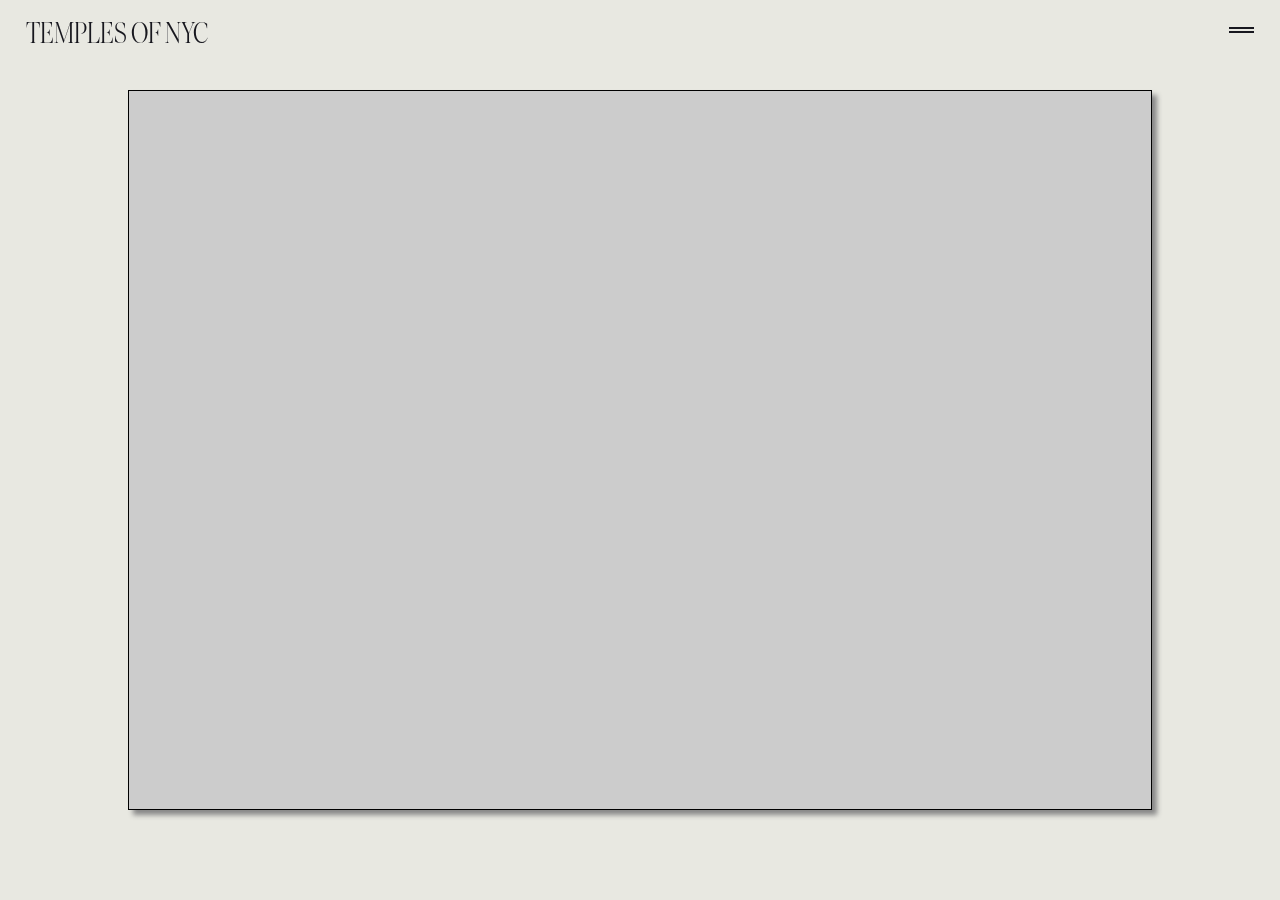
==== index.html @ d44e4e05 "template code" ====
<!DOCTYPE html>
<html lang="en">
<head>
    <meta charset="UTF-8">
    <link rel="stylesheet" href="style.css">
    <link rel="preconnect" href="https://fonts.gstatic.com">
    <link href="https://fonts.googleapis.com/css2?family=Playfair+Display&display=swap" rel="stylesheet">
    <meta http-equiv="X-UA-Compatible" content="IE=edge">
    <meta name="viewport" content="width=device-width, initial-scale=1.0">
    <title>Lost Temples of NYC</title>
</head>
<body>

    <div class="menu-tog">
        <span></span>
        <span></span>
    </div>

    <div class="menu">
        <div class="links">
            <ul>
                <li class="menu-wrap"><a href="#">About/<span>01</span></a></li>
                <li class="menu-wrap"><a href="https://stanno.us" target="_blank" rel="noopener noreferrer">Portfolio Site/<span>02</span></a></li>
                <li class="menu-wrap"><a href="#">Credit/<span>03</span></a></li>
            </ul>
        </div>
    </div>

    <div class="header">
        <span class="wrap">
            <h1>Temples of nyc</h1>
        </span>
    </div>

    <main>
        <iframe id="map" src="map/index.html" scrolling="no"></iframe>
       
    </main>
    
    <script src="app.js"></script>
</body>
</html>
---- style.css ----
:root {
  --main-bg-color: #e8e8e1;
}

@font-face {
  font-family: "ivar";
  src: url(./IvarDisplayCondensed-Light.woff2) format("woff2");
}

* {
  margin: 0;
  padding: 0;
  box-sizing: border-box;
  font-family: "ivar", serif;
  text-decoration: none;
  list-style: none;
}

::-webkit-scrollbar {
  display: none;
}

a {
  color: #191919;
}

html,
body {
  width: 100%;
  background-color: var(--main-bg-color);
  overscroll-behavior: none;
}

.menu-tog {
  position: fixed;
  top: 3%;
  right: 2%;
  width: 25px;
  height: 6px;
  display: flex;
  flex-direction: column;
  cursor: pointer;
  justify-content: space-between;
  z-index: 3;
  mix-blend-mode: difference;
}

.menu-tog span {
  position: relative;
  width: 100%;
  height: 2px;
  background-color: #ffffff;
  transition: 0.5s;
  transform-origin: center;
}

.menu-tog.active span:nth-child(1) {
  position: absolute;
  transform: rotate(45deg);
}

.menu-tog.active span:nth-child(2) {
  position: absolute;
  transform: rotate(-45deg);
}

.header {
  position: fixed;
  top: 2%;
  left: 2%;
  width: 96%;
  z-index: 2;
  mix-blend-mode: difference;
  color: #ffffff;
  text-transform: uppercase;
}

h1 {
  font-weight: 400;
  font-size: 30px;
  line-height: 30px;
  letter-spacing: 0px;
}

.info-text {
  font-size: 15px;
  line-height: 20px;
}

.wrap {
  position: relative;
  display: block;
  line-height: auto;
  overflow: hidden;
  transition: 0.5s;
  will-change: transform;
}

.wrap h1,
.wrap .img {
  transform: translateY(100%);
  transition: 0.5s;
  will-change: transform;
}

.wrap.active h1,
.wrap.active .img {
  transform: translateY(0);
}

.menu {
  position: fixed;
  top: 0;
  left: 0;
  width: 100%;
  height: 100vh;
  background-color: var(--main-bg-color);
  z-index: 1;
  opacity: 0;
  pointer-events: none;
  transition: 0.5s;
}

.menu.active {
  pointer-events: all;
  opacity: 1;
}

.links {
  position: absolute;
  bottom: 2%;
  left: 2%;
  height: 200px;
}

.links ul {
  height: 100%;
  display: flex;
  flex-direction: column;
  justify-content: space-between;
}

.menu-wrap {
  position: relative;
  overflow: hidden;
}

.menu-wrap a {
  display: block;
  font-size: 40px;
  transform: translateY(100%);
  transition: 0.5s;
}

.menu-wrap.active a {
  transform: translateY(0);
}

.menu-wrap span {
  font-size: 12px;
}

main {
  position: fixed;
  top: 0;
  left: 0;
  width: 100%;
  height: 100vh;
  z-index: 0;
  display: flex;
  justify-content: center;
  align-items: center;
}


#map {
  width: 80%;
  height: 80%;
  border: 1px solid black;
    background-color: #ccc;
    margin: 10px;
    padding: 5px;
    box-shadow: 5px 5px 5px #888;
}

@media (max-width: 800px) {
  #map {
    width: 100%;
    height: 80%;
    border: 1px solid black;
    background-color: #ccc;
    margin: 10px;
    padding: 5px;
    box-shadow: 5px 5px 5px #888;
  }
}
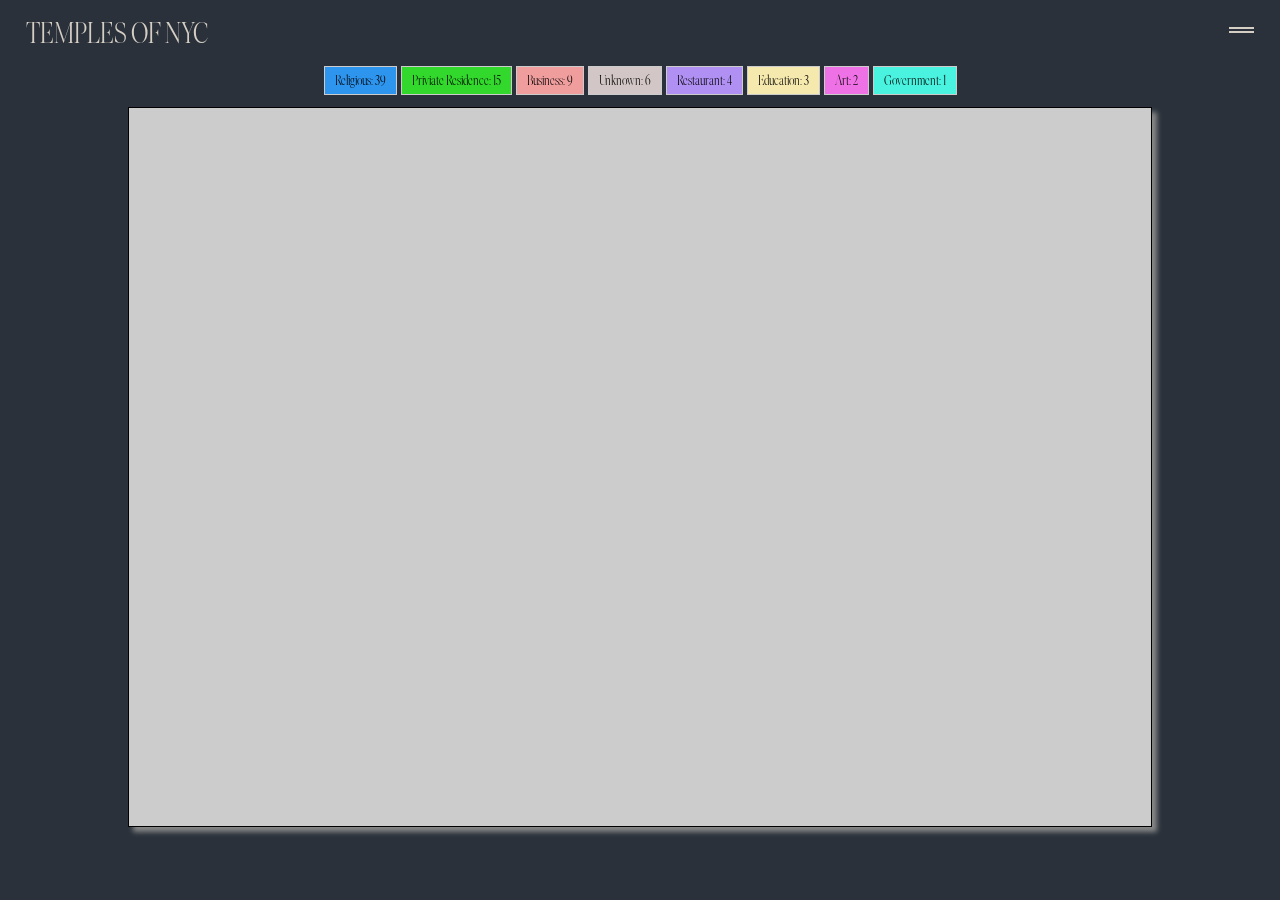
==== commit 62de99eb: "map legend and updated styles" ====
--- a/index.html
+++ b/index.html
@@ -33,6 +33,25 @@
     </div>
 
     <main>
+        <div class="map-legend">
+           
+              <span style="background-color: rgb(46, 149, 239);">Religious: 39 
+                </span>
+              <span style="background-color: rgb(50, 216, 44);">Priviate Residence: 15 
+               </span>
+              <span style="background-color: rgb(240, 157, 157);"> Business: 9
+                </span>
+              <span style="background-color: rgb(210, 198, 198);"> Unknown: 6
+               </span>
+              <span style="background-color: rgb(176, 144, 243);"> Restaurant: 4
+               </span>
+              <span style="background-color: rgb(245, 233, 173);"> Education: 3
+                </span>
+              <span style="background-color: rgb(238, 114, 229);">Art: 2
+                </span>
+              <span style="background-color: rgb(73, 243, 223);">Government: 1 </span>
+         
+          </div>
         <iframe id="map" src="map/index.html" scrolling="no"></iframe>
        
     </main>
--- a/style.css
+++ b/style.css
@@ -1,5 +1,5 @@
 :root {
-  --main-bg-color: #e8e8e1;
+  --main-bg-color: #2a313a;
 }
 
 @font-face {
@@ -128,7 +128,7 @@
 
 .links {
   position: absolute;
-  bottom: 2%;
+  bottom: 20%;
   left: 2%;
   height: 200px;
 }
@@ -170,6 +170,8 @@
   display: flex;
   justify-content: center;
   align-items: center;
+  flex-direction: column;
+  align-content: center;
 }
 
 
@@ -186,11 +188,57 @@
 @media (max-width: 800px) {
   #map {
     width: 100%;
-    height: 80%;
+    height: 70%;
     border: 1px solid black;
     background-color: #ccc;
-    margin: 10px;
+    margin: 20px;
     padding: 5px;
     box-shadow: 5px 5px 5px #888;
   }
-}
+  body {
+    width: 100%;
+    background-color: var(--main-bg-color);
+    /* overscroll-behavior: none; */
+  }
+}
+
+.map-legend {
+  display: flex;
+  width: 100%;
+  max-width: 60%;
+  max-height: 80px;
+  
+  justify-content: center;
+  /* justify-items: center; */
+  /* justify-self: center; */
+  flex-direction: row;
+  align-content: center;
+  align-items: center;
+}
+
+.map-legend span {
+  background-color: #f1f1f1;
+  border: 1px solid #ccc;
+  padding: 5px 10px;
+  margin: 2px;
+  font-size: 14px;
+  text-align: center;
+  display:inline-block;
+  /* white-space: nowrap; */
+  /* word-wrap: break-word; */
+}
+
+.map-legend span:hover {
+  background-color: #ccc;
+  cursor: pointer;
+}
+
+@media only screen and (max-width: 600px) {
+  .map-legend span {
+    width: 23%;
+    font-size: 10px;
+    padding: 3px 6px;
+    text-align: center;
+    display:inline-block;
+  }
+}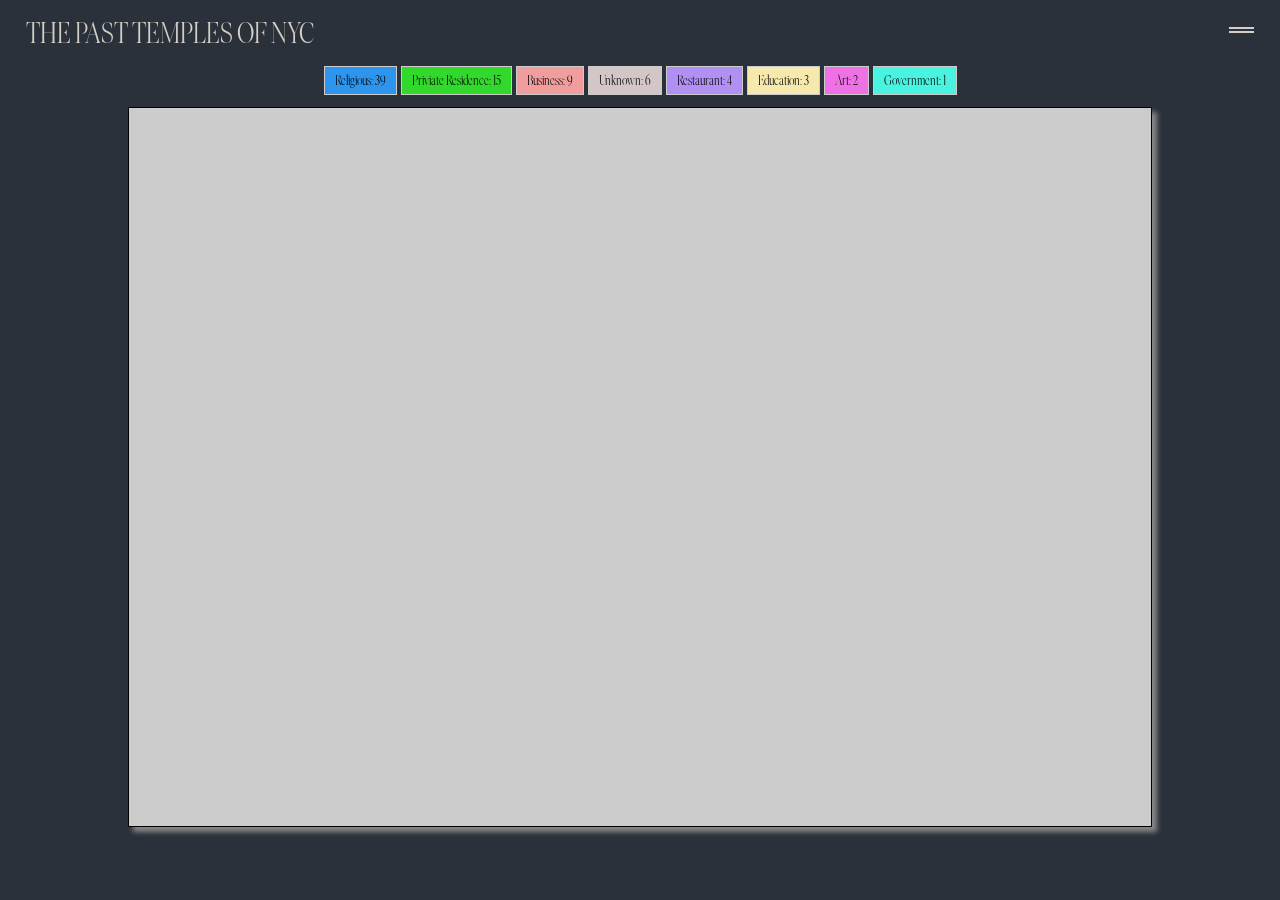
==== commit bca8e66c: "updated burger menu" ====
--- a/index.html
+++ b/index.html
@@ -19,16 +19,29 @@
     <div class="menu">
         <div class="links">
             <ul>
-                <li class="menu-wrap"><a href="#">About/<span>01</span></a></li>
-                <li class="menu-wrap"><a href="https://stanno.us" target="_blank" rel="noopener noreferrer">Portfolio Site/<span>02</span></a></li>
-                <li class="menu-wrap"><a href="#">Credit/<span>03</span></a></li>
+                <li class="menu-wrap" onclick="toggleParagraph(this)">
+                    <a>About/<span>01</span></a>
+                    <p class="paragraph" style="display: none;">This is the paragraph that will be displayed when the list item is clicked.
+                        This is the paragraph that will be displayed when the list item is clicked.
+                        This is the paragraph that will be displayed when the list item is clicked.
+                        This is the paragraph that will be displayed when the list item is clicked.
+                    </p>
+                  </li>
+                  <li class="menu-wrap" onclick="toggleParagraph(this)">
+                    <a>Credit/<span>02</span></a>
+                    <p class="paragraph" style="display: none;">This is the paragraph that will be displayed when the list item is clicked.
+                        This is the paragraph that will be displayed when the list item is clicked.
+                        This is the paragraph that will be displayed when the list item is clicked.
+                        This is the paragraph that will be displayed when the list item is clicked.</p>
+                  </li>
+                  <li class="menu-wrap"><a href="https://stanno.us" target="_blank" rel="noopener noreferrer">Portfolio Site/<span>03</span></a></li>
             </ul>
         </div>
     </div>
 
     <div class="header">
         <span class="wrap">
-            <h1>Temples of nyc</h1>
+            <h1>The Past Temples of nyc</h1>
         </span>
     </div>
 
--- a/style.css
+++ b/style.css
@@ -131,6 +131,7 @@
   bottom: 20%;
   left: 2%;
   height: 200px;
+  color: #ffffff;
 }
 
 .links ul {
@@ -138,6 +139,11 @@
   display: flex;
   flex-direction: column;
   justify-content: space-between;
+  color: #ffffff;
+}
+
+.links a {
+  color: #ffffff;
 }
 
 .menu-wrap {
@@ -198,7 +204,6 @@
   body {
     width: 100%;
     background-color: var(--main-bg-color);
-    /* overscroll-behavior: none; */
   }
 }
 
@@ -207,10 +212,7 @@
   width: 100%;
   max-width: 60%;
   max-height: 80px;
-  
   justify-content: center;
-  /* justify-items: center; */
-  /* justify-self: center; */
   flex-direction: row;
   align-content: center;
   align-items: center;
@@ -224,8 +226,6 @@
   font-size: 14px;
   text-align: center;
   display:inline-block;
-  /* white-space: nowrap; */
-  /* word-wrap: break-word; */
 }
 
 .map-legend span:hover {
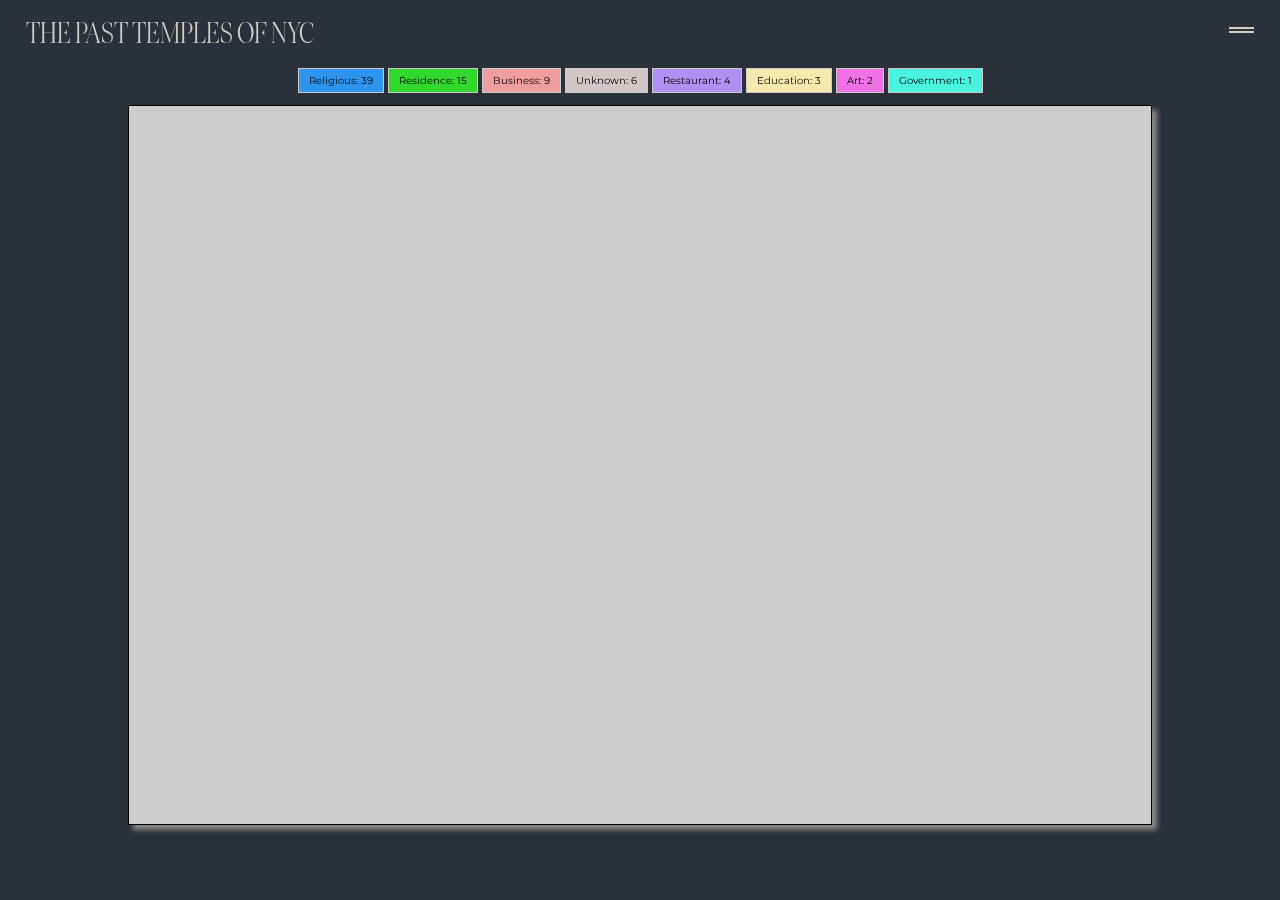
==== commit de3b1b21: "updated for mobile, styled, made map legend responsive, added about and credit info" ====
--- a/index.html
+++ b/index.html
@@ -5,6 +5,7 @@
     <link rel="stylesheet" href="style.css">
     <link rel="preconnect" href="https://fonts.gstatic.com">
     <link href="https://fonts.googleapis.com/css2?family=Playfair+Display&display=swap" rel="stylesheet">
+    <link href='https://fonts.googleapis.com/css?family=Montserrat' rel='stylesheet'>
     <meta http-equiv="X-UA-Compatible" content="IE=edge">
     <meta name="viewport" content="width=device-width, initial-scale=1.0">
     <title>Lost Temples of NYC</title>
@@ -21,18 +22,20 @@
             <ul>
                 <li class="menu-wrap" onclick="toggleParagraph(this)">
                     <a>About/<span>01</span></a>
-                    <p class="paragraph" style="display: none;">This is the paragraph that will be displayed when the list item is clicked.
-                        This is the paragraph that will be displayed when the list item is clicked.
-                        This is the paragraph that will be displayed when the list item is clicked.
-                        This is the paragraph that will be displayed when the list item is clicked.
+                    <p class="paragraph" style="display: none;">
+                        The website displays 79 synagogues in New York City that have been repurposed, such as being converted into other religious places of worship, private residences, businesses, restaurants, education, art, and governmental buildings. 
+                        The synagogues are shown on a map, and visitors can click on each one to see more information about its origins and the current occupants (as of 2013). 
+                        The website's purpose is to document the adaptive reuse of these historical buildings and analyze historical trends, as well as provide a resource for those interested in the Jewish history of New York City. 
+                        This website was developed as my final project in the course Jews of New York, taught by Professor Sandra Fox at New York University. 
                     </p>
                   </li>
                   <li class="menu-wrap" onclick="toggleParagraph(this)">
                     <a>Credit/<span>02</span></a>
-                    <p class="paragraph" style="display: none;">This is the paragraph that will be displayed when the list item is clicked.
-                        This is the paragraph that will be displayed when the list item is clicked.
-                        This is the paragraph that will be displayed when the list item is clicked.
-                        This is the paragraph that will be displayed when the list item is clicked.</p>
+                    <p class="paragraph" style="display: none;">
+                        The data provided on the website is sourced from Ellen Levitt's book, The Lost Synagogues of Manhattan. This book documents the architectural and cultural history of synagogues in Manhattan, and provides detailed information about each building, including its original purpose and how it has been repurposed (as of 2013). We are grateful to Ellen Levitt for her extensive research and for sharing her knowledge with us. Link to her book can be found here: 
+                    <a href="https://www.avotaynu.com/books/LostSynagoguesManhattan.htm" style="font-size: xx-large;
+                    color: cornflowerblue;" target="_blank" rel="noopener noreferrer">The Lost Synagogues of Manhattan by Ellen Levitt</a>
+                    </p>
                   </li>
                   <li class="menu-wrap"><a href="https://stanno.us" target="_blank" rel="noopener noreferrer">Portfolio Site/<span>03</span></a></li>
             </ul>
@@ -50,7 +53,7 @@
            
               <span style="background-color: rgb(46, 149, 239);">Religious: 39 
                 </span>
-              <span style="background-color: rgb(50, 216, 44);">Priviate Residence: 15 
+              <span style="background-color: rgb(50, 216, 44);">Residence: 15 
                </span>
               <span style="background-color: rgb(240, 157, 157);"> Business: 9
                 </span>
--- a/style.css
+++ b/style.css
@@ -130,7 +130,7 @@
   position: absolute;
   bottom: 20%;
   left: 2%;
-  height: 200px;
+  height: 350px;
   color: #ffffff;
 }
 
@@ -138,7 +138,7 @@
   height: 100%;
   display: flex;
   flex-direction: column;
-  justify-content: space-between;
+  justify-content: flex-end;
   color: #ffffff;
 }
 
@@ -223,9 +223,10 @@
   border: 1px solid #ccc;
   padding: 5px 10px;
   margin: 2px;
-  font-size: 14px;
+  /* font-size: 14px; */
   text-align: center;
   display:inline-block;
+  font-family: 'Montserrat';font-size: 10px;
 }
 
 .map-legend span:hover {
@@ -234,11 +235,28 @@
 }
 
 @media only screen and (max-width: 600px) {
+  .map-legend {
+    display: flex;
+    max-width: 100%;
+    max-height: 80px;
+    justify-content: center;
+    flex-direction: row;
+    align-content: center;
+    align-items: center;
+    flex-wrap: wrap;
+
+  }
   .map-legend span {
-    width: 23%;
+    height: 20px;
     font-size: 10px;
     padding: 3px 6px;
     text-align: center;
     display:inline-block;
-  }
+    overflow-wrap: break-word;
+    
+  }
+}
+
+p {
+  font-family: 'Montserrat';font-size: 13px;
 }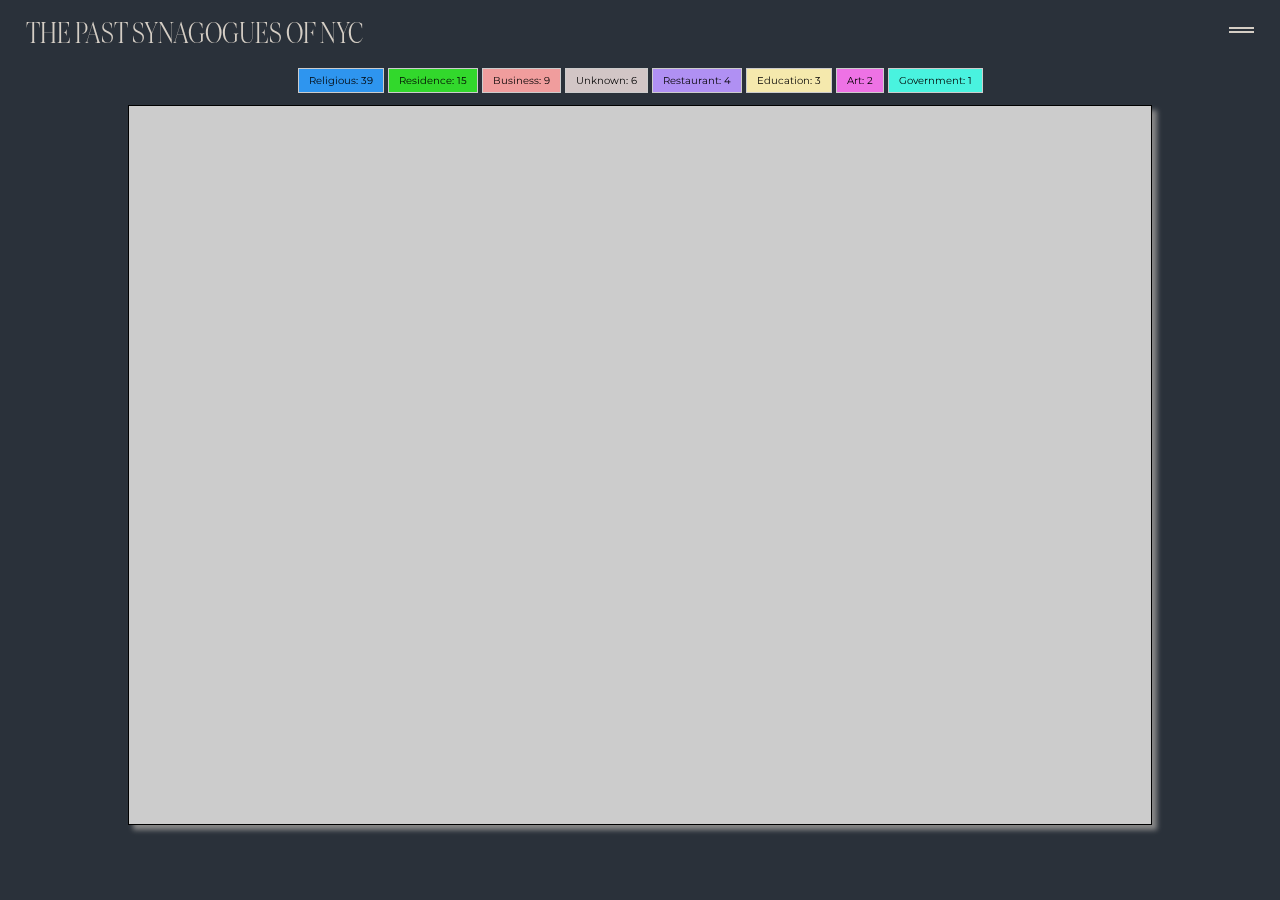
==== commit 58c78138: "updated title" ====
--- a/index.html
+++ b/index.html
@@ -8,7 +8,7 @@
     <link href='https://fonts.googleapis.com/css?family=Montserrat' rel='stylesheet'>
     <meta http-equiv="X-UA-Compatible" content="IE=edge">
     <meta name="viewport" content="width=device-width, initial-scale=1.0">
-    <title>Lost Temples of NYC</title>
+    <title>Past Synagogues of NYC</title>
 </head>
 <body>
 
@@ -44,7 +44,7 @@
 
     <div class="header">
         <span class="wrap">
-            <h1>The Past Temples of nyc</h1>
+            <h1>The Past Synagogues of nyc</h1>
         </span>
     </div>
 
